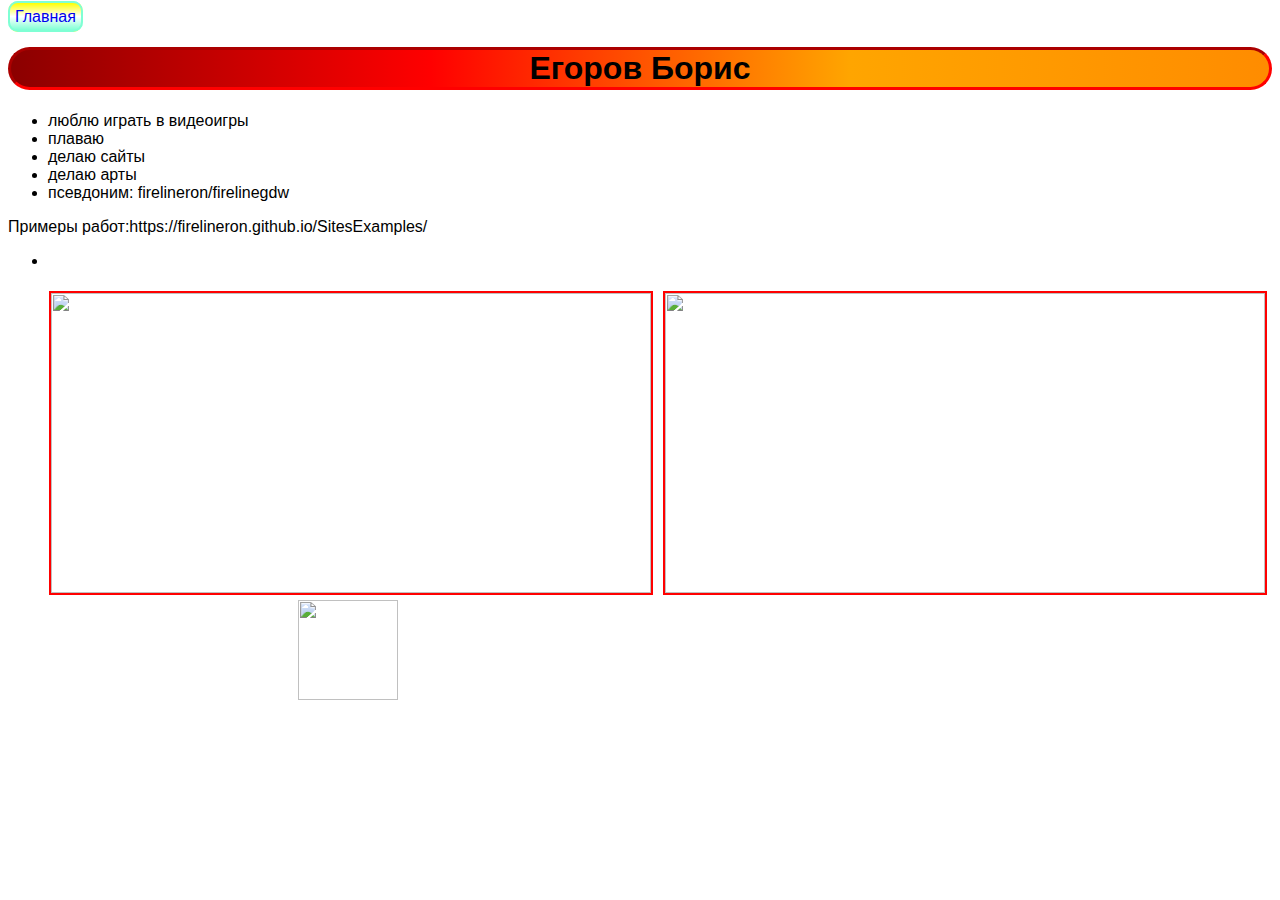
==== index.html @ 18e9661e "Update index.html" ====
<html>
  <head>
    <title>Обо мне</title>
    <link rel="stylesheet" href="style.css"/>
  </head>
  <body>
    <header>
      <a class="link-header" href="index.html">Главная</a>
    </header>
    <main>
      <h1>Егоров Борис</h1>
      <ul>
        <li>люблю играть в видеоигры</li>
        <li>плаваю</li>
        <li>делаю сайты</li>
        <li>делаю арты</li>
        <li>псевдоним: firelineron/firelinegdw</li>
        </ul>
      <p>Примеры работ:https://firelineron.github.io/SitesExamples/</p>
      <ul>
        <li><a href="https://firelineron.github.io/SitesExamples/"></a></li>
      </ul>
      <img class="firein" src="https://i.pinimg.com/736x/80/6f/36/806f366fa0d096bcc0b37464fba1c146.jpg"
      width="600px" height="300px">
      <img class="firein" src="https://cdn.culture.ru/images/c8612637-bc0f-560b-b1d7-adb9c22956b8" width="600px" height="300px"/>
    </main>
    <footer>
      <a class="social" href="https://gamejolt.com/@firelinegdw"><img src="https://avatars.mds.yandex.net/i?id=b687213379b58d597137caea2e0d3e25_l-4877628-images-thumbs&n=13" width="100px" height="100px"/></a>
    </footer>
  </body>
</html>
---- style.css ----
body {
    font-family: sans-serif;
}

h1 {
    text-align: center;
    border:3px inset red;
    border-radius:50px;
    background-image:linear-gradient(to right, darkred, red, orange, darkorange);
}

h1:hover {
    box-shadow: 10px 5px 2px 0 crimson;
    transition:2s linear;
}

.firein {
    display:flex;
    float:right;
    border:2px double red;
    margin:5px;
}

.link-header {
    border:2px solid aquamarine;
    text-decoration:none;
    padding:5px;
    border-radius:10px;
    background-image:linear-gradient(yellow, white, aquamarine);
}

.link-header:focus {
    box-shadow: 5px 5px 0 0 purple;
}

.social:hover {
    border: 10px double green;
}

.social {
    margin-left:290px;
}
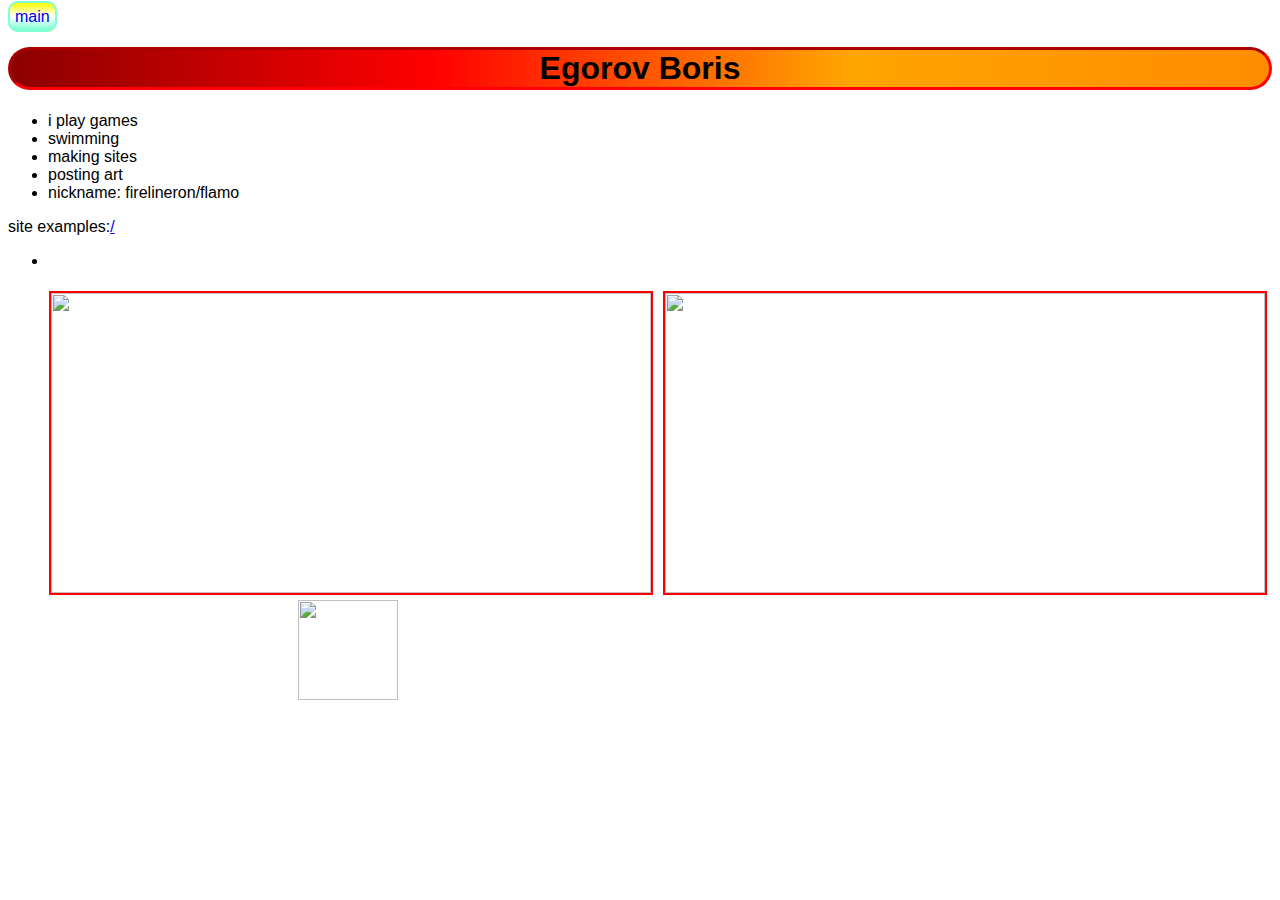
==== commit f5bfe43a: "translated index.html" ====
--- a/index.html
+++ b/index.html
@@ -1,22 +1,22 @@
 <html>
   <head>
-    <title>Обо мне</title>
+    <title>About me</title>
     <link rel="stylesheet" href="style.css"/>
   </head>
   <body>
     <header>
-      <a class="link-header" href="index.html">Главная</a>
+      <a class="link-header" href="index.html">main</a>
     </header>
     <main>
-      <h1>Егоров Борис</h1>
+      <h1>Egorov Boris</h1>
       <ul>
-        <li>люблю играть в видеоигры</li>
-        <li>плаваю</li>
-        <li>делаю сайты</li>
-        <li>делаю арты</li>
-        <li>псевдоним: firelineron/firelinegdw</li>
+        <li>i play games</li>
+        <li>swimming</li>
+        <li>making sites</li>
+        <li>posting art</li>
+        <li>nickname: firelineron/flamo</li>
         </ul>
-      <p>Примеры работ:https://firelineron.github.io/SitesExamples/</p>
+      <p>site examples:<a href="https://firelineron.github.io/SitesExamples">/</p>
       <ul>
         <li><a href="https://firelineron.github.io/SitesExamples/"></a></li>
       </ul>
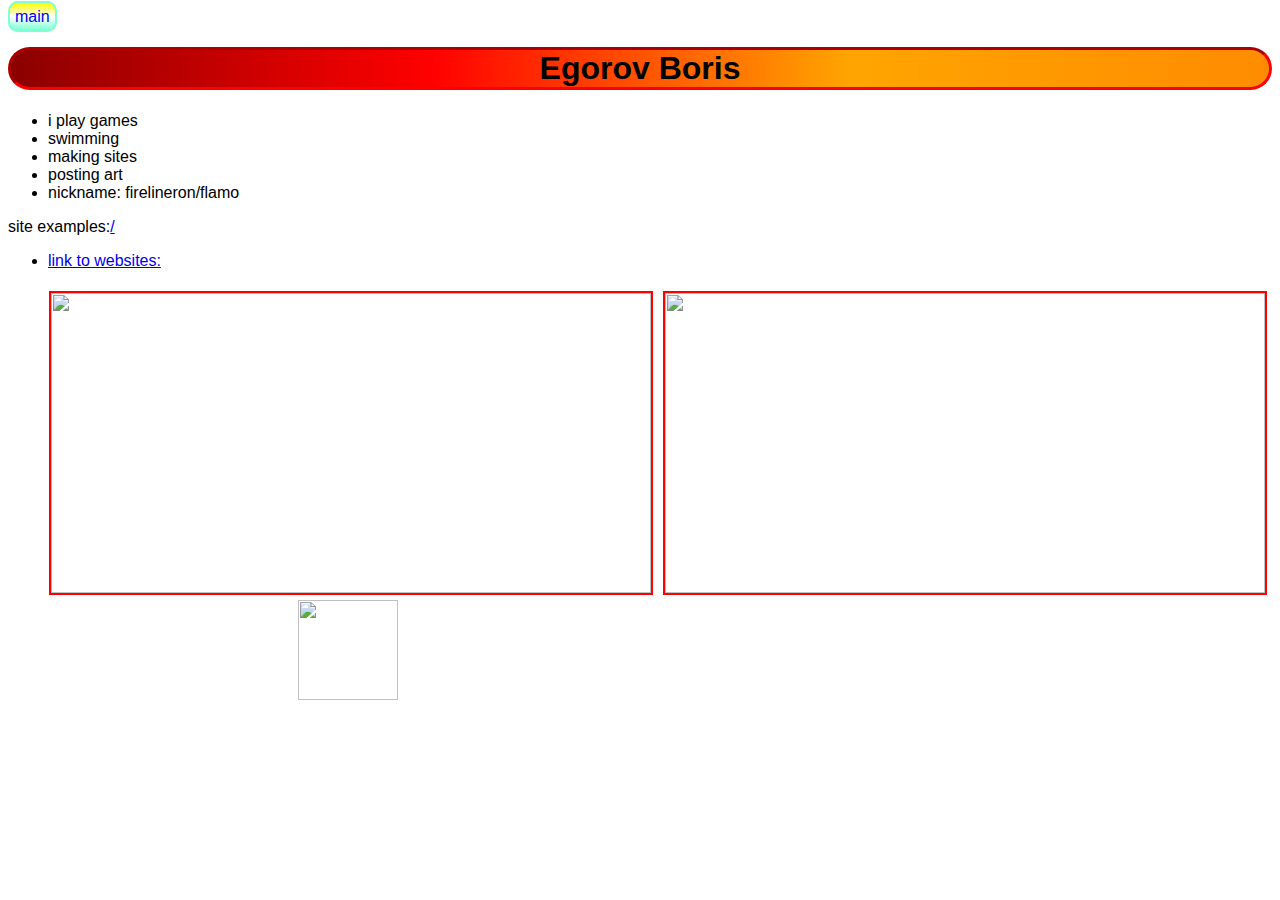
==== commit 4b92b7e6: "Update index.html" ====
--- a/index.html
+++ b/index.html
@@ -18,7 +18,7 @@
         </ul>
       <p>site examples:<a href="https://firelineron.github.io/SitesExamples">/</p>
       <ul>
-        <li><a href="https://firelineron.github.io/SitesExamples/"></a></li>
+        <li><p></p>link to websites:</p><a href="https://firelineron.github.io/SitesExamples/"></a></li>
       </ul>
       <img class="firein" src="https://i.pinimg.com/736x/80/6f/36/806f366fa0d096bcc0b37464fba1c146.jpg"
       width="600px" height="300px">
